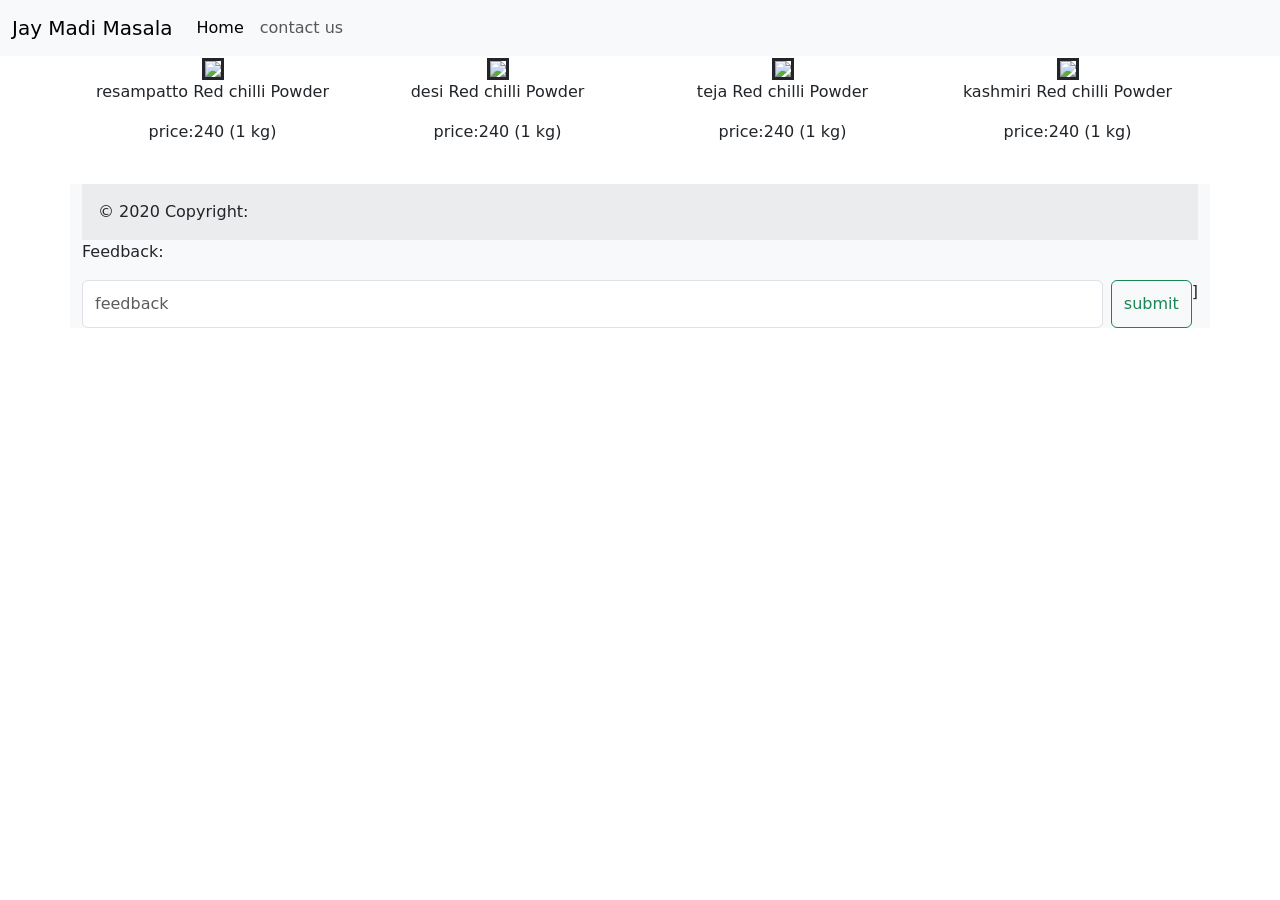
==== redchili.html @ a194cc31 "Add files via upload" ====
<!DOCTYPE html>
<html lang="en">
<head>
    <meta charset="UTF-8">
    <meta name="viewport" content="width=device-width, initial-scale=1.0">
    <title>Document</title>
    <link href="https://cdn.jsdelivr.net/npm/bootstrap@5.3.7/dist/css/bootstrap.min.css" rel="stylesheet" integrity="sha384-LN+7fdVzj6u52u30Kp6M/trliBMCMKTyK833zpbD+pXdCLuTusPj697FH4R/5mcr" crossorigin="anonymous">
    <script src="https://cdn.jsdelivr.net/npm/bootstrap@5.3.7/dist/js/bootstrap.bundle.min.js" integrity="sha384-ndDqU0Gzau9qJ1lfW4pNLlhNTkCfHzAVBReH9diLvGRem5+R9g2FzA8ZGN954O5Q" crossorigin="anonymous"></script>
</head>
<body>
    <nav class="navbar navbar-expand-lg bg-body-tertiary">
  <div class="container-fluid">
    <a class="navbar-brand" href="#">Jay Madi Masala</a>
    <button class="navbar-toggler" type="button" data-bs-toggle="collapse" data-bs-target="#navbarSupportedContent" aria-controls="navbarSupportedContent" aria-expanded="false" aria-label="Toggle navigation">
      <span class="navbar-toggler-icon"></span>
    </button>
    <div class="collapse navbar-collapse" id="navbarSupportedContent">
      <ul class="navbar-nav me-auto mb-2 mb-lg-0">
        <li class="nav-item">
          <a class="nav-link active" aria-current="page" href="#">Home</a>
        </li>
        <li class="nav-item">
          <a class="nav-link" href="#">contact us</a>
        </li>
          
          
        </li>
       
      </ul>
    </div>
  </div>
</nav>


<div class="container text-center">
  <div class="row">
    <div class="col">
      <a src="redchili.html"><img src="https://wallpapers.com/images/hd/red-chili-powder-1000-x-1000-wallpaper-h0q7d9ebchs6c8vs.jpg" width="200px" border="3px  solid black"></a>
        <p> resampatto Red chilli Powder</p>
        <p>price:240 (1 kg)</p><br>
    </div>
    <div class="col">
      <a src="redchili.html"><img src="https://wallpapers.com/images/hd/red-chili-powder-1000-x-1000-wallpaper-h0q7d9ebchs6c8vs.jpg" width="200px" border="3px  solid black"></a>
        <p> desi Red chilli Powder</p>
        <p>price:240 (1 kg)</p>
        <br>
        </div>
    <div class="col">
      <a src="redchili.html"><img src="https://wallpapers.com/images/hd/red-chili-powder-1000-x-1000-wallpaper-h0q7d9ebchs6c8vs.jpg" width="200px" border="3px  solid black"></a>
        <p> teja Red chilli Powder</p>
        <p>price:240 (1 kg)</p><br>

    </div>
    <div class="col">
      <a src="redchili.html"><img src="https://wallpapers.com/images/hd/red-chili-powder-1000-x-1000-wallpaper-h0q7d9ebchs6c8vs.jpg" width="200px" border="3px  solid black"></a>
        <p> kashmiri Red chilli Powder</p>
        <p>price:240 (1 kg)</p><br>

    </div>
  

    <footer class="bg-body-tertiary text-center text-lg-start">
  
  <div class="text-right p-3" style="background-color: rgba(0, 0, 0, 0.05);">
    © 2020 Copyright:
    
  </div>
  <p>Feedback:</p>
  <form class="d-flex" role="search">
        <input class="form-control me-2" type="text" placeholder="feedback" />
        <button class="btn btn-outline-success" type="submit">submit</button>
        ]<br>
        <br>
      </form>
</footer>
</div>
</body>
</html>
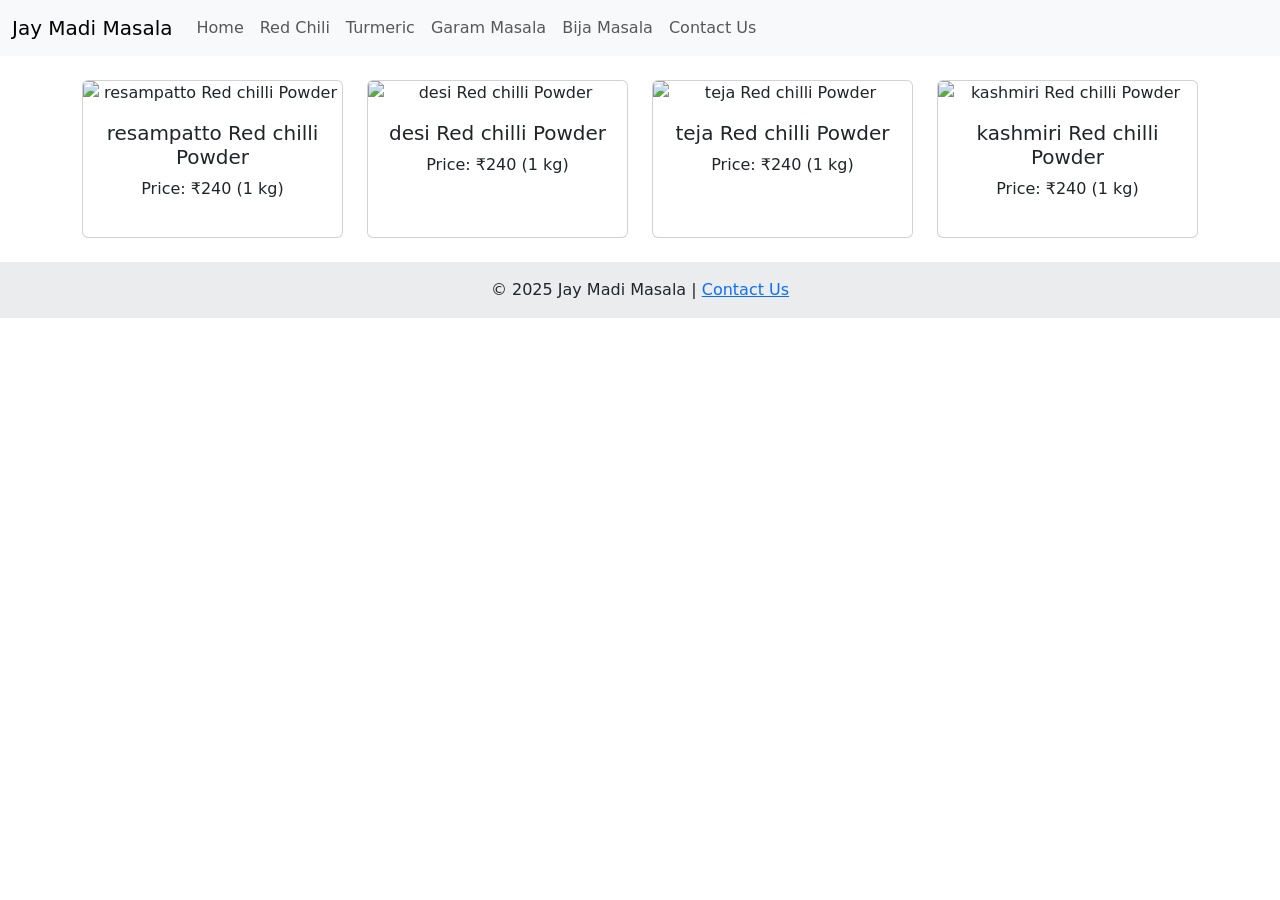
==== commit 7281a130: "Add files via upload" ====
--- a/redchili.html
+++ b/redchili.html
@@ -1,78 +1,94 @@
-<!DOCTYPE html>
-<html lang="en">
-<head>
-    <meta charset="UTF-8">
-    <meta name="viewport" content="width=device-width, initial-scale=1.0">
-    <title>Document</title>
-    <link href="https://cdn.jsdelivr.net/npm/bootstrap@5.3.7/dist/css/bootstrap.min.css" rel="stylesheet" integrity="sha384-LN+7fdVzj6u52u30Kp6M/trliBMCMKTyK833zpbD+pXdCLuTusPj697FH4R/5mcr" crossorigin="anonymous">
-    <script src="https://cdn.jsdelivr.net/npm/bootstrap@5.3.7/dist/js/bootstrap.bundle.min.js" integrity="sha384-ndDqU0Gzau9qJ1lfW4pNLlhNTkCfHzAVBReH9diLvGRem5+R9g2FzA8ZGN954O5Q" crossorigin="anonymous"></script>
-</head>
-<body>
-    <nav class="navbar navbar-expand-lg bg-body-tertiary">
-  <div class="container-fluid">
-    <a class="navbar-brand" href="#">Jay Madi Masala</a>
-    <button class="navbar-toggler" type="button" data-bs-toggle="collapse" data-bs-target="#navbarSupportedContent" aria-controls="navbarSupportedContent" aria-expanded="false" aria-label="Toggle navigation">
-      <span class="navbar-toggler-icon"></span>
-    </button>
-    <div class="collapse navbar-collapse" id="navbarSupportedContent">
-      <ul class="navbar-nav me-auto mb-2 mb-lg-0">
-        <li class="nav-item">
-          <a class="nav-link active" aria-current="page" href="#">Home</a>
-        </li>
-        <li class="nav-item">
-          <a class="nav-link" href="#">contact us</a>
-        </li>
-          
-          
-        </li>
-       
-      </ul>
-    </div>
-  </div>
-</nav>
-
-
-<div class="container text-center">
-  <div class="row">
-    <div class="col">
-      <a src="redchili.html"><img src="https://wallpapers.com/images/hd/red-chili-powder-1000-x-1000-wallpaper-h0q7d9ebchs6c8vs.jpg" width="200px" border="3px  solid black"></a>
-        <p> resampatto Red chilli Powder</p>
-        <p>price:240 (1 kg)</p><br>
-    </div>
-    <div class="col">
-      <a src="redchili.html"><img src="https://wallpapers.com/images/hd/red-chili-powder-1000-x-1000-wallpaper-h0q7d9ebchs6c8vs.jpg" width="200px" border="3px  solid black"></a>
-        <p> desi Red chilli Powder</p>
-        <p>price:240 (1 kg)</p>
-        <br>
-        </div>
-    <div class="col">
-      <a src="redchili.html"><img src="https://wallpapers.com/images/hd/red-chili-powder-1000-x-1000-wallpaper-h0q7d9ebchs6c8vs.jpg" width="200px" border="3px  solid black"></a>
-        <p> teja Red chilli Powder</p>
-        <p>price:240 (1 kg)</p><br>
-
-    </div>
-    <div class="col">
-      <a src="redchili.html"><img src="https://wallpapers.com/images/hd/red-chili-powder-1000-x-1000-wallpaper-h0q7d9ebchs6c8vs.jpg" width="200px" border="3px  solid black"></a>
-        <p> kashmiri Red chilli Powder</p>
-        <p>price:240 (1 kg)</p><br>
-
-    </div>
-  
-
-    <footer class="bg-body-tertiary text-center text-lg-start">
-  
-  <div class="text-right p-3" style="background-color: rgba(0, 0, 0, 0.05);">
-    © 2020 Copyright:
-    
-  </div>
-  <p>Feedback:</p>
-  <form class="d-flex" role="search">
-        <input class="form-control me-2" type="text" placeholder="feedback" />
-        <button class="btn btn-outline-success" type="submit">submit</button>
-        ]<br>
-        <br>
-      </form>
-</footer>
-</div>
-</body>
-</html>+
+
+<!DOCTYPE html>
+<html lang="en">
+<head>
+  <meta charset="UTF-8" />
+  <meta name="viewport" content="width=device-width, initial-scale=1.0"/>
+  <title>Jay Madi Masala</title>
+  <link href="https://cdn.jsdelivr.net/npm/bootstrap@5.3.7/dist/css/bootstrap.min.css" rel="stylesheet"/>
+  <script src="https://cdn.jsdelivr.net/npm/bootstrap@5.3.7/dist/js/bootstrap.bundle.min.js"></script>
+  <style>
+    html { scroll-behavior: smooth; }
+    .product-img { width: 100%; border: 3px solid black; }
+    .card { margin-bottom: 20px; }
+  </style>
+</head>
+<body>
+
+
+<nav class="navbar navbar-expand-lg bg-body-tertiary">
+  <div class="container-fluid">
+    <a class="navbar-brand" href="index.html">Jay Madi Masala</a>
+    <button class="navbar-toggler" type="button" data-bs-toggle="collapse" data-bs-target="#navbarNav"
+      aria-controls="navbarNav" aria-expanded="false" aria-label="Toggle navigation">
+      <span class="navbar-toggler-icon"></span>
+    </button>
+    <div class="collapse navbar-collapse" id="navbarNav">
+      <ul class="navbar-nav me-auto mb-2 mb-lg-0">
+        <li class="nav-item"><a class="nav-link" href="index.html">Home</a></li>
+        <li class="nav-item"><a class="nav-link" href="redchili.html">Red Chili</a></li>
+        <li class="nav-item"><a class="nav-link" href="turmeric.html">Turmeric</a></li>
+        <li class="nav-item"><a class="nav-link" href="garammasala.html">Garam Masala</a></li>
+        <li class="nav-item"><a class="nav-link" href="bijamasala.html">Bija Masala</a></li>
+        <li class="nav-item"><a class="nav-link" href="contacus.html">Contact Us</a></li>
+      </ul>
+    </div>
+  </div>
+</nav>
+
+<div class="container text-center my-4">
+  <div class="row">
+    
+        <div class="col-md-3">
+          <div class="card h-100">
+            <img src="https://wallpapers.com/images/hd/red-chili-powder-1000-x-1000-wallpaper-h0q7d9ebchs6c8vs.jpg" class="card-img-top" alt="resampatto Red chilli Powder">
+            <div class="card-body text-center">
+              <h5 class="card-title">resampatto Red chilli Powder</h5>
+              <p class="card-text">Price: ₹240 (1 kg)</p>
+            </div>
+          </div>
+        </div>
+        
+        <div class="col-md-3">
+          <div class="card h-100">
+            <img src="https://wallpapers.com/images/hd/red-chili-powder-1000-x-1000-wallpaper-h0q7d9ebchs6c8vs.jpg" class="card-img-top" alt="desi Red chilli Powder">
+            <div class="card-body text-center">
+              <h5 class="card-title">desi Red chilli Powder</h5>
+              <p class="card-text">Price: ₹240 (1 kg)</p>
+            </div>
+          </div>
+        </div>
+        
+        <div class="col-md-3">
+          <div class="card h-100">
+            <img src="https://wallpapers.com/images/hd/red-chili-powder-1000-x-1000-wallpaper-h0q7d9ebchs6c8vs.jpg" class="card-img-top" alt="teja Red chilli Powder">
+            <div class="card-body text-center">
+              <h5 class="card-title">teja Red chilli Powder</h5>
+              <p class="card-text">Price: ₹240 (1 kg)</p>
+            </div>
+          </div>
+        </div>
+        
+        <div class="col-md-3">
+          <div class="card h-100">
+            <img src="https://wallpapers.com/images/hd/red-chili-powder-1000-x-1000-wallpaper-h0q7d9ebchs6c8vs.jpg" class="card-img-top" alt="kashmiri Red chilli Powder">
+            <div class="card-body text-center">
+              <h5 class="card-title">kashmiri Red chilli Powder</h5>
+              <p class="card-text">Price: ₹240 (1 kg)</p>
+            </div>
+          </div>
+        </div>
+        
+  </div>
+</div>
+
+<footer class="bg-body-tertiary text-center text-lg-start mt-4">
+  <div class="text-center p-3" style="background-color: rgba(0, 0, 0, 0.05);">
+    © 2025 Jay Madi Masala | <a href="contacus.html">Contact Us</a>
+  </div>
+</footer>
+
+</body>
+</html>
+    
